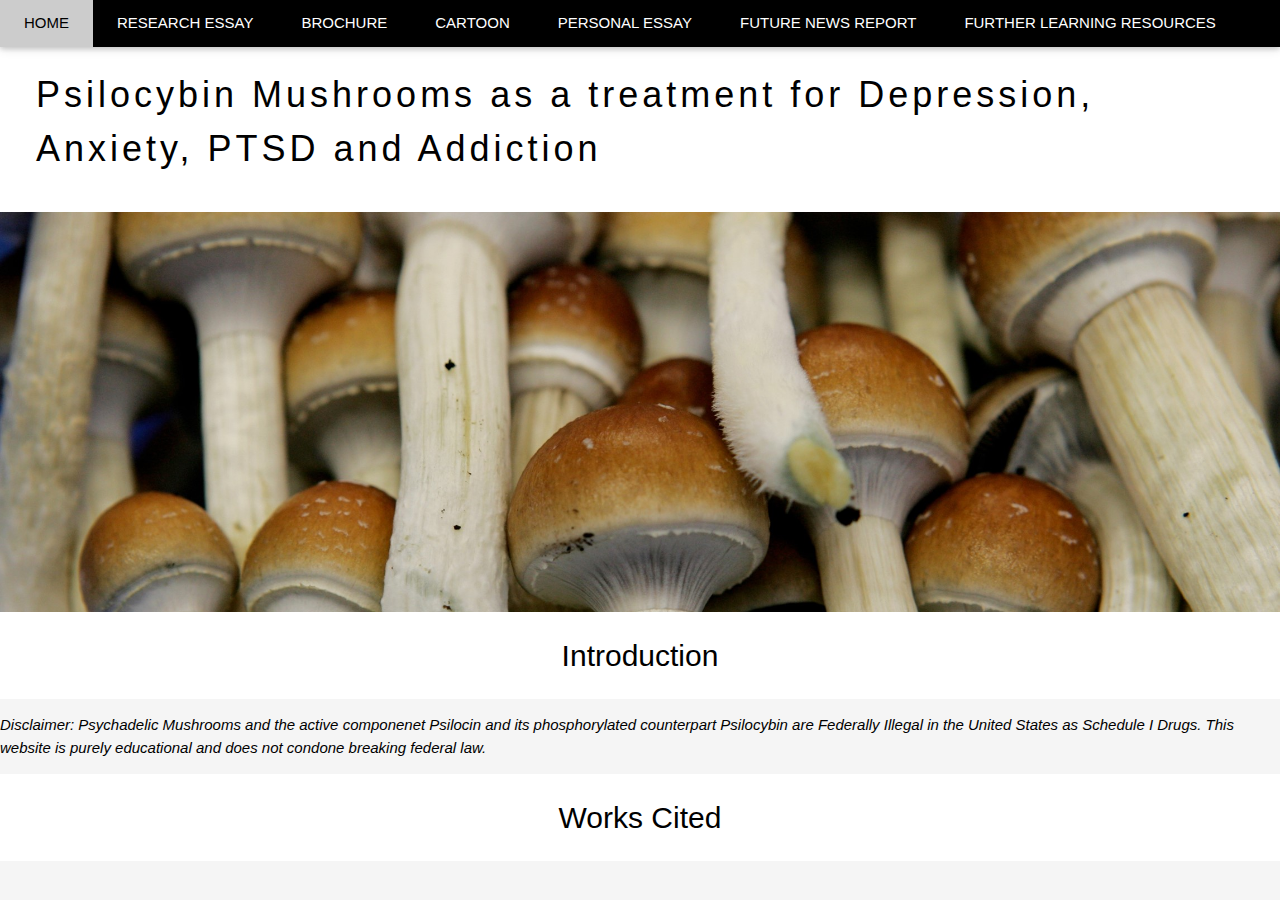
==== index.html @ edb5e6c9 "Paper and Personal Essay done" ====
<!DOCTYPE html>
<html>
<title>Psilocybin Mushrooms as a treatment for Depression, Anxiety, PTSD and Addiction</title>
<meta name="viewport" content="width=device-width, initial-scale=1">
<link rel="stylesheet" href="https://www.w3schools.com/w3css/4/w3.css">
<link rel="stylesheet" href="main.css">

<body>
    <!-- Navbar -->
    <div class="w3-top" id="nav">
        <div class="w3-bar w3-black w3-card">
            <a href="index.html" class="w3-bar-item w3-button w3-padding-large">HOME</a>
            <a href="research.html" class="w3-bar-item w3-button w3-padding-large w3-hide-small">RESEARCH ESSAY</a>
            <a href="brochure.html" class="w3-bar-item w3-button w3-padding-large w3-hide-small">BROCHURE</a>
            <a href="cartoon.html" class="w3-bar-item w3-button w3-padding-large w3-hide-small">CARTOON</a>
            <a href="personal.html" class="w3-bar-item w3-button w3-padding-large w3-hide-small">PERSONAL ESSAY</a>
            <a href="news.html" class="w3-bar-item w3-button w3-padding-large w3-hide-small">FUTURE NEWS REPORT</a>
            <a href="more.html" class="w3-bar-item w3-button w3-padding-large w3-hide-small">FURTHER LEARNING RESOURCES</a>
        </div>
    </div>

    <main>
        <!-- Header -->
        <header class="w3-display-container w3-content w3-wide" style="max-width:100%; min-width:50%" id="home">
            <h1>Psilocybin Mushrooms as a treatment for Depression, Anxiety, PTSD and Addiction</h1>
            <img src="images/shroom.jpg" alt="Psilocybin Mushrooms" style="width: 100%; height:400px">
        </header>

        <h2>Introduction</h2>

        <div class="content">
            <p><i>Disclaimer: Psychadelic Mushrooms and the active componenet Psilocin and its phosphorylated counterpart Psilocybin are Federally Illegal in the United States 
            as Schedule I Drugs. This website is purely educational and does not condone breaking federal law.
        </i></p>
        </div>

        <h2>Works Cited</h2>

        <div class="content">

        </div>

    </main>

</body>

</html>
---- main.css ----
body {
    font-family: "Lato", sans-serif;
    background-color: whitesmoke;
}

h1 {
    margin-top: 2.5%;
    padding: 1em;
    background-color: white;
    margin-bottom: 0;
}

h2 {
    padding: .7em;
    text-align: center;
    background-color: white;
    margin: 0;
}

main {
    background-color: whitesmoke;
}

#nav {
    position: fixed;
    margin-bottom: 4em;
    top: 0;
}

img {
    object-fit: cover;
}

.content {
    display: flex;
    justify-content: center;
}

ul {
    list-style-type: square;
}
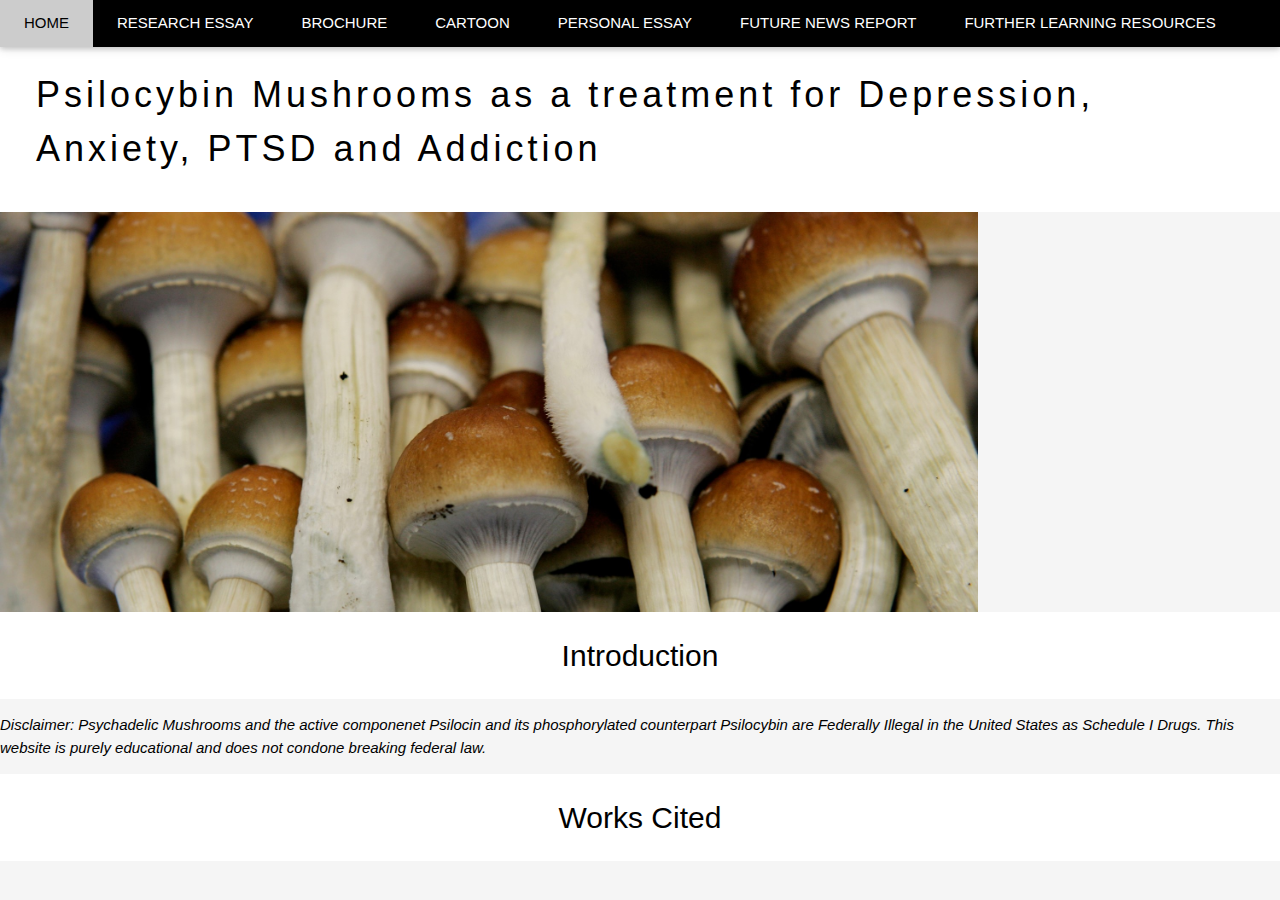
==== commit 44d09bd0: "All but news report done" ====
--- a/index.html
+++ b/index.html
@@ -23,7 +23,7 @@
         <!-- Header -->
         <header class="w3-display-container w3-content w3-wide" style="max-width:100%; min-width:50%" id="home">
             <h1>Psilocybin Mushrooms as a treatment for Depression, Anxiety, PTSD and Addiction</h1>
-            <img src="images/shroom.jpg" alt="Psilocybin Mushrooms" style="width: 100%; height:400px">
+            <img src="images/shroom.jpg" alt="Psilocybin Mushrooms" style="height:400px">
         </header>
 
         <h2>Introduction</h2>
--- a/main.css
+++ b/main.css
@@ -27,7 +27,7 @@
     top: 0;
 }
 
-img {
+header img {
     object-fit: cover;
 }
 
@@ -36,6 +36,31 @@
     justify-content: center;
 }
 
+figure {
+    position: absolute;
+    left: 25%;
+    margin: 5em;
+}
+
+figure img {
+    vertical-align: top;
+}
+
+figure figcaption {
+    text-align: center;
+}
+
+.news {
+    position: absolute;
+    left: 14%;
+    margin: 5em;
+    text-align: center;
+}
+
+.news p {
+    width: 40%;
+}
+
 ul {
     list-style-type: square;
 }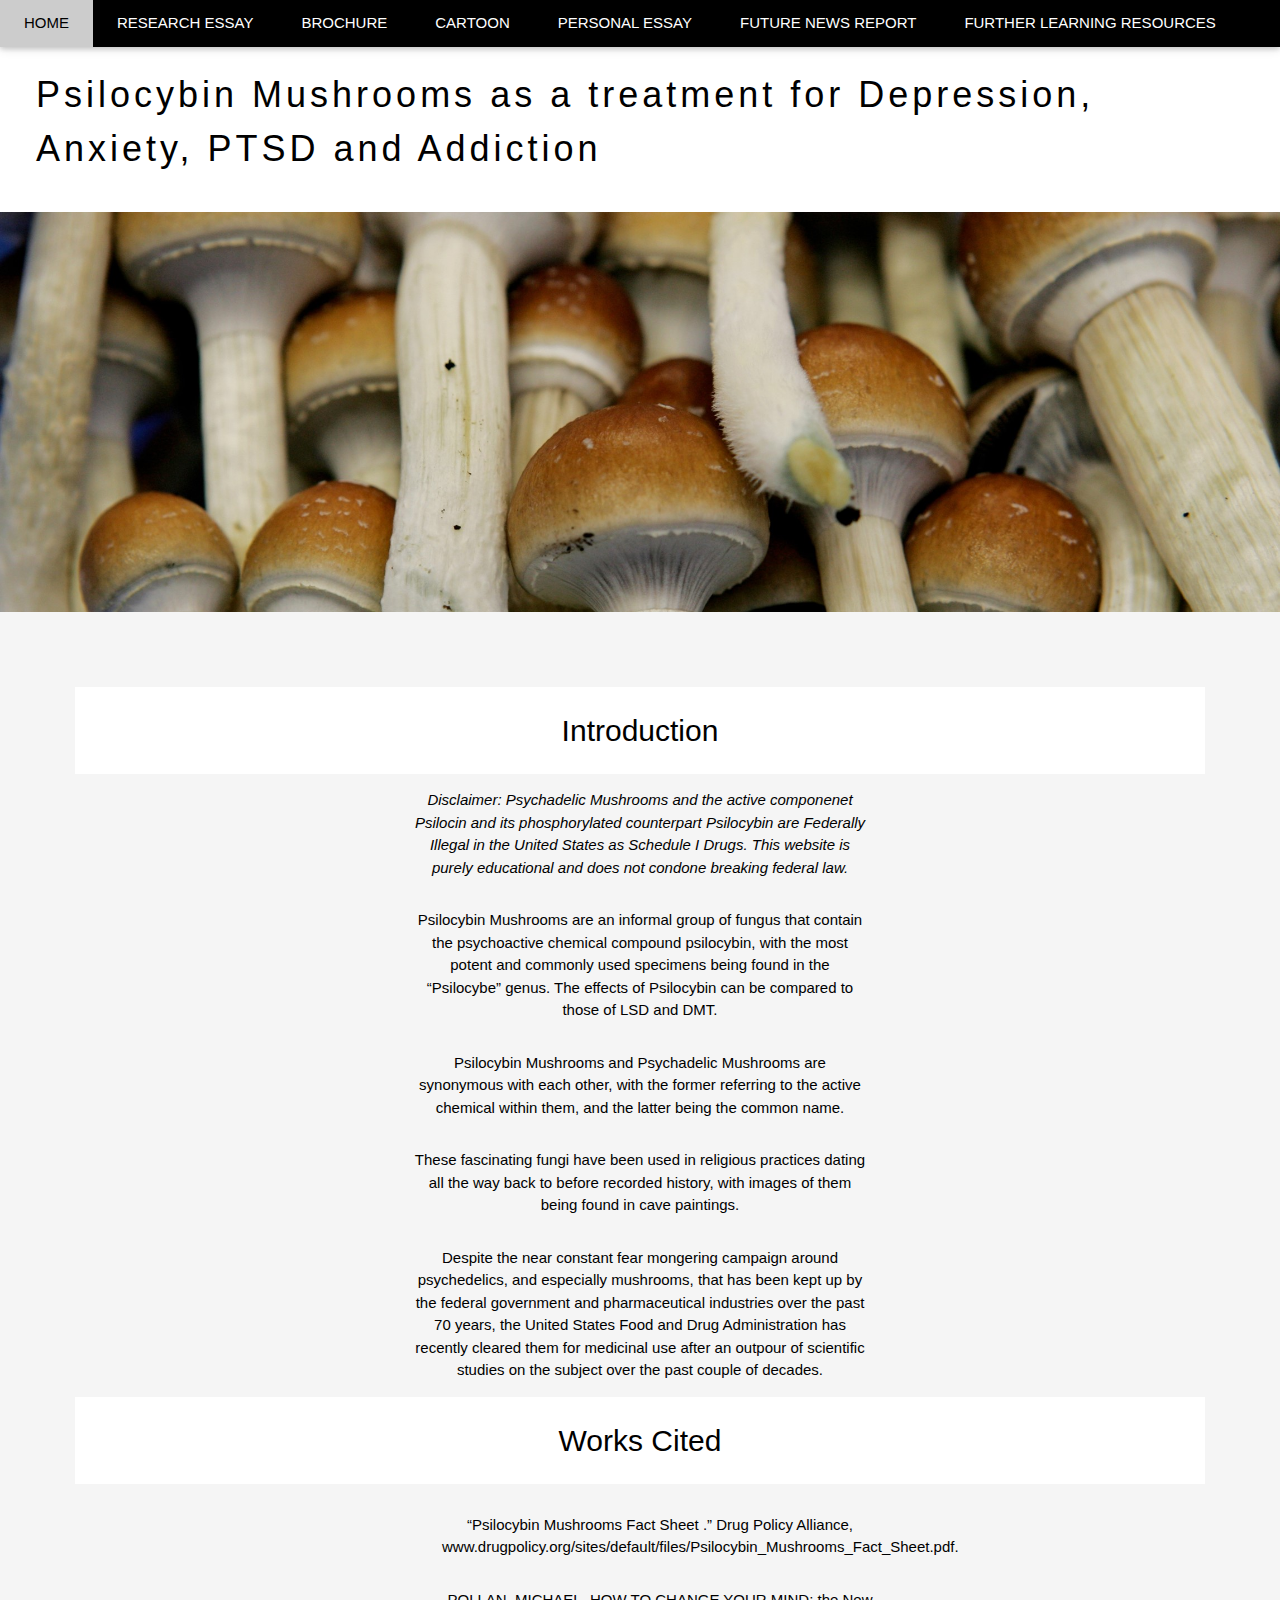
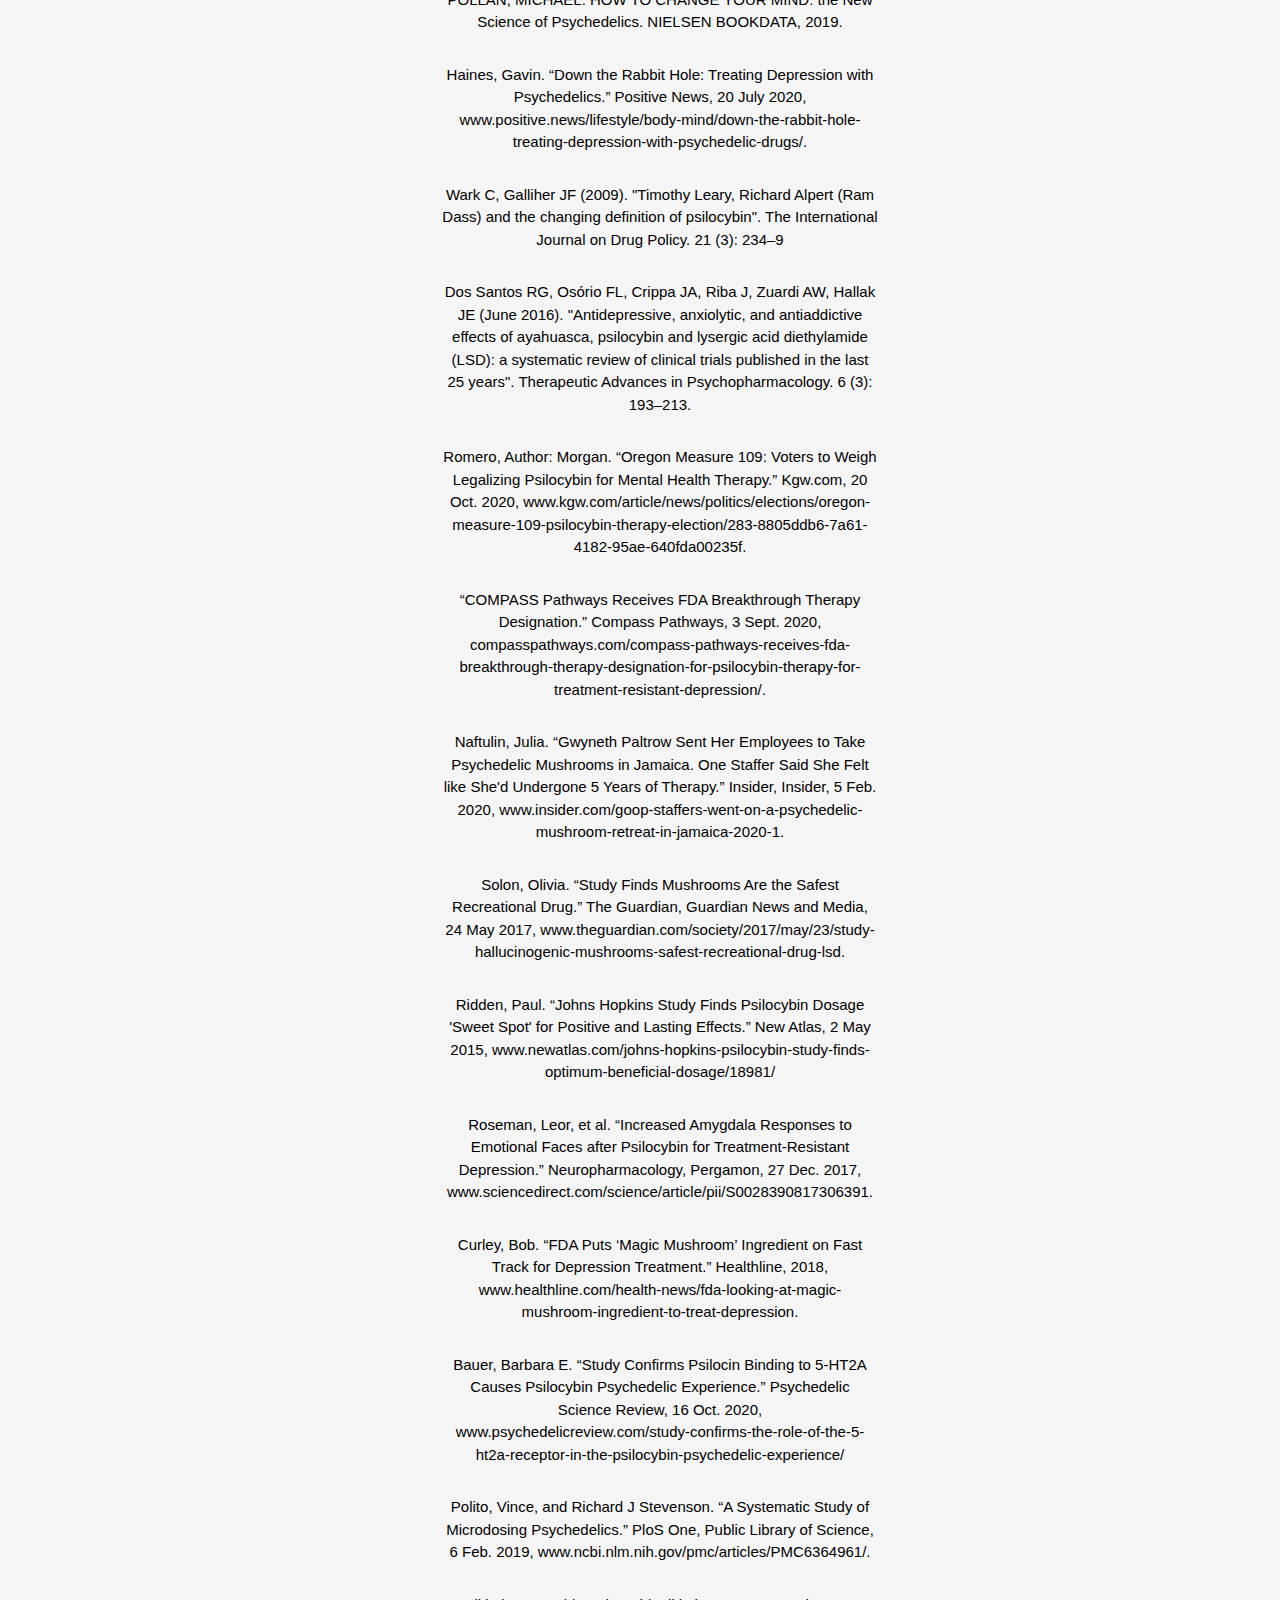
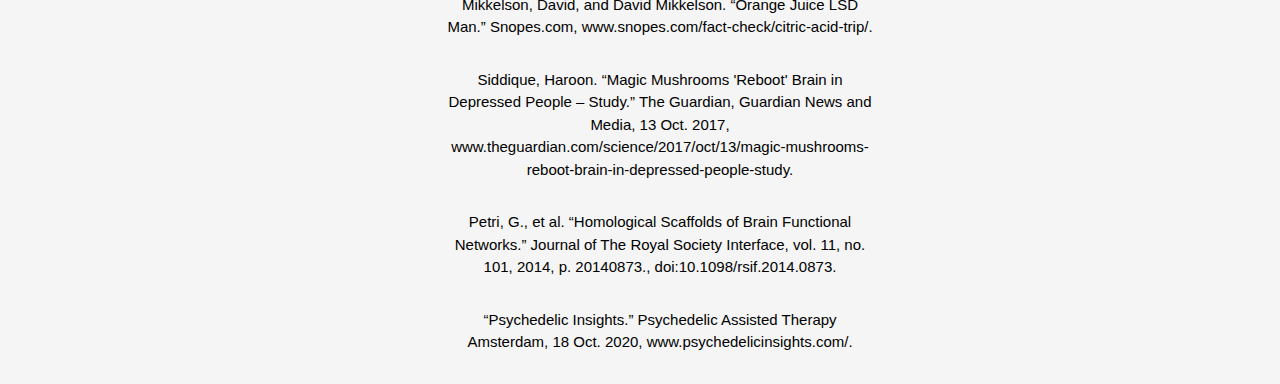
==== commit 9197beef: "actually done lol" ====
--- a/index.html
+++ b/index.html
@@ -19,26 +19,121 @@
         </div>
     </div>
 
-    <main>
+    <main style="display: inline-block;">
         <!-- Header -->
         <header class="w3-display-container w3-content w3-wide" style="max-width:100%; min-width:50%" id="home">
             <h1>Psilocybin Mushrooms as a treatment for Depression, Anxiety, PTSD and Addiction</h1>
-            <img src="images/shroom.jpg" alt="Psilocybin Mushrooms" style="height:400px">
+            <img src="images/shroom.jpg" alt="Psilocybin Mushrooms" width="100%" style="height:400px">
         </header>
 
-        <h2>Introduction</h2>
+        <div class="news">
+            <h2>Introduction</h2>
+            <p><i>Disclaimer: Psychadelic Mushrooms and the active componenet Psilocin and its phosphorylated counterpart Psilocybin are Federally Illegal in the United States 
+                as Schedule I Drugs. This website is purely educational and does not condone breaking federal law.
+                </i></p> <br>
+            <p>Psilocybin Mushrooms are an informal group of fungus that contain the psychoactive chemical compound psilocybin, with the most potent and commonly used specimens being found in the “Psilocybe” genus. The effects of Psilocybin can be compared
+                to those of LSD and DMT. </p> <br>
+            <p>Psilocybin Mushrooms and Psychadelic Mushrooms are synonymous with each other, with the former referring to the active chemical within them, and the latter being the common name.</p> <br>
+            <p>These fascinating fungi have been used in religious practices dating all the way back to before recorded history, with images of them being found in cave paintings.</p> <br>
+            <p>Despite the near constant fear mongering campaign around psychedelics, and especially mushrooms, that has been kept up by the federal government and pharmaceutical industries over the past 70 years, the United States Food and Drug Administration
+                has recently cleared them for medicinal use after an outpour of scientific studies on the subject over the past couple of decades.
+            </p>
+            <h2>Works Cited</h2>
+            <ul style="list-style-type: none;">
+                <li>
+                    <p>
+                        “Psilocybin Mushrooms Fact Sheet .” Drug Policy Alliance, www.drugpolicy.org/sites/default/files/Psilocybin_Mushrooms_Fact_Sheet.pdf.
+                    </p>
+                </li>
+                <li>
+                    <p>
+                        POLLAN, MICHAEL. HOW TO CHANGE YOUR MIND: the New Science of Psychedelics. NIELSEN BOOKDATA, 2019.
+                    </p>
+                </li>
+                <li>
+                    <p>
+                        Haines, Gavin. “Down the Rabbit Hole: Treating Depression with Psychedelics.” Positive News, 20 July 2020, www.positive.news/lifestyle/body-mind/down-the-rabbit-hole-treating-depression-with-psychedelic-drugs/.
+                    </p>
+                </li>
+                <li>
+                    <p>
+                        Wark C, Galliher JF (2009). "Timothy Leary, Richard Alpert (Ram Dass) and the changing definition of psilocybin". The International Journal on Drug Policy. 21 (3): 234–9
+                    </p>
+                </li>
+                <li>
+                    <p>
+                        Dos Santos RG, Osório FL, Crippa JA, Riba J, Zuardi AW, Hallak JE (June 2016). "Antidepressive, anxiolytic, and antiaddictive effects of ayahuasca, psilocybin and lysergic acid diethylamide (LSD): a systematic review of clinical trials published in the
+                        last 25 years". Therapeutic Advances in Psychopharmacology. 6 (3): 193–213.
+                    </p>
+                </li>
+                <li>
+                    <p>
+                        Romero, Author: Morgan. “Oregon Measure 109: Voters to Weigh Legalizing Psilocybin for Mental Health Therapy.” Kgw.com, 20 Oct. 2020, www.kgw.com/article/news/politics/elections/oregon-measure-109-psilocybin-therapy-election/283-8805ddb6-7a61-4182-95ae-640fda00235f.
+                    </p>
+                </li>
+                <li>
+                    <p>
+                        “COMPASS Pathways Receives FDA Breakthrough Therapy Designation.” Compass Pathways, 3 Sept. 2020, compasspathways.com/compass-pathways-receives-fda-breakthrough-therapy-designation-for-psilocybin-therapy-for-treatment-resistant-depression/.
+                    </p>
+                </li>
+                <li>
+                    <p>
+                        Naftulin, Julia. “Gwyneth Paltrow Sent Her Employees to Take Psychedelic Mushrooms in Jamaica. One Staffer Said She Felt like She'd Undergone 5 Years of Therapy.” Insider, Insider, 5 Feb. 2020, www.insider.com/goop-staffers-went-on-a-psychedelic-mushroom-retreat-in-jamaica-2020-1.
+                    </p>
+                </li>
+                <li>
+                    <p>
+                        Solon, Olivia. “Study Finds Mushrooms Are the Safest Recreational Drug.” The Guardian, Guardian News and Media, 24 May 2017, www.theguardian.com/society/2017/may/23/study-hallucinogenic-mushrooms-safest-recreational-drug-lsd.
+                    </p>
+                </li>
+                <li>
+                    <p>
+                        Ridden, Paul. “Johns Hopkins Study Finds Psilocybin Dosage 'Sweet Spot' for Positive and Lasting Effects.” New Atlas, 2 May 2015, www.newatlas.com/johns-hopkins-psilocybin-study-finds-optimum-beneficial-dosage/18981/
+                    </p>
+                </li>
+                <li>
+                    <p>
+                        Roseman, Leor, et al. “Increased Amygdala Responses to Emotional Faces after Psilocybin for Treatment-Resistant Depression.” Neuropharmacology, Pergamon, 27 Dec. 2017, www.sciencedirect.com/science/article/pii/S0028390817306391.
+                    </p>
+                </li>
+                <li>
+                    <p>
+                        Curley, Bob. “FDA Puts ‘Magic Mushroom’ Ingredient on Fast Track for Depression Treatment.” Healthline, 2018, www.healthline.com/health-news/fda-looking-at-magic-mushroom-ingredient-to-treat-depression.
+                    </p>
+                </li>
+                <li>
+                    <p>
+                        Bauer, Barbara E. “Study Confirms Psilocin Binding to 5-HT2A Causes Psilocybin Psychedelic Experience.” Psychedelic Science Review, 16 Oct. 2020, www.psychedelicreview.com/study-confirms-the-role-of-the-5-ht2a-receptor-in-the-psilocybin-psychedelic-experience/
+                    </p>
+                </li>
+                <li>
+                    <p>
+                        Polito, Vince, and Richard J Stevenson. “A Systematic Study of Microdosing Psychedelics.” PloS One, Public Library of Science, 6 Feb. 2019, www.ncbi.nlm.nih.gov/pmc/articles/PMC6364961/.
+                    </p>
+                </li>
+                <li>
+                    <p>
+                        Mikkelson, David, and David Mikkelson. “Orange Juice LSD Man.” Snopes.com, www.snopes.com/fact-check/citric-acid-trip/.
+                    </p>
+                </li>
+                <li>
+                    <p>
+                        Siddique, Haroon. “Magic Mushrooms 'Reboot' Brain in Depressed People – Study.” The Guardian, Guardian News and Media, 13 Oct. 2017, www.theguardian.com/science/2017/oct/13/magic-mushrooms-reboot-brain-in-depressed-people-study.
+                    </p>
+                </li>
+                <li>
+                    <p>
+                        Petri, G., et al. “Homological Scaffolds of Brain Functional Networks.” Journal of The Royal Society Interface, vol. 11, no. 101, 2014, p. 20140873., doi:10.1098/rsif.2014.0873.
+                    </p>
+                </li>
+                <li>
+                    <p>
+                        “Psychedelic Insights.” Psychedelic Assisted Therapy Amsterdam, 18 Oct. 2020, www.psychedelicinsights.com/.
+                    </p>
+                </li>
+            </ul>
+        </div> <br>
 
-        <div class="content">
-            <p><i>Disclaimer: Psychadelic Mushrooms and the active componenet Psilocin and its phosphorylated counterpart Psilocybin are Federally Illegal in the United States 
-            as Schedule I Drugs. This website is purely educational and does not condone breaking federal law.
-        </i></p>
-        </div>
-
-        <h2>Works Cited</h2>
-
-        <div class="content">
-
-        </div>
 
     </main>
 
--- a/main.css
+++ b/main.css
@@ -52,12 +52,12 @@
 
 .news {
     position: absolute;
-    left: 14%;
     margin: 5em;
     text-align: center;
 }
 
 .news p {
+    display: inline-block;
     width: 40%;
 }
 
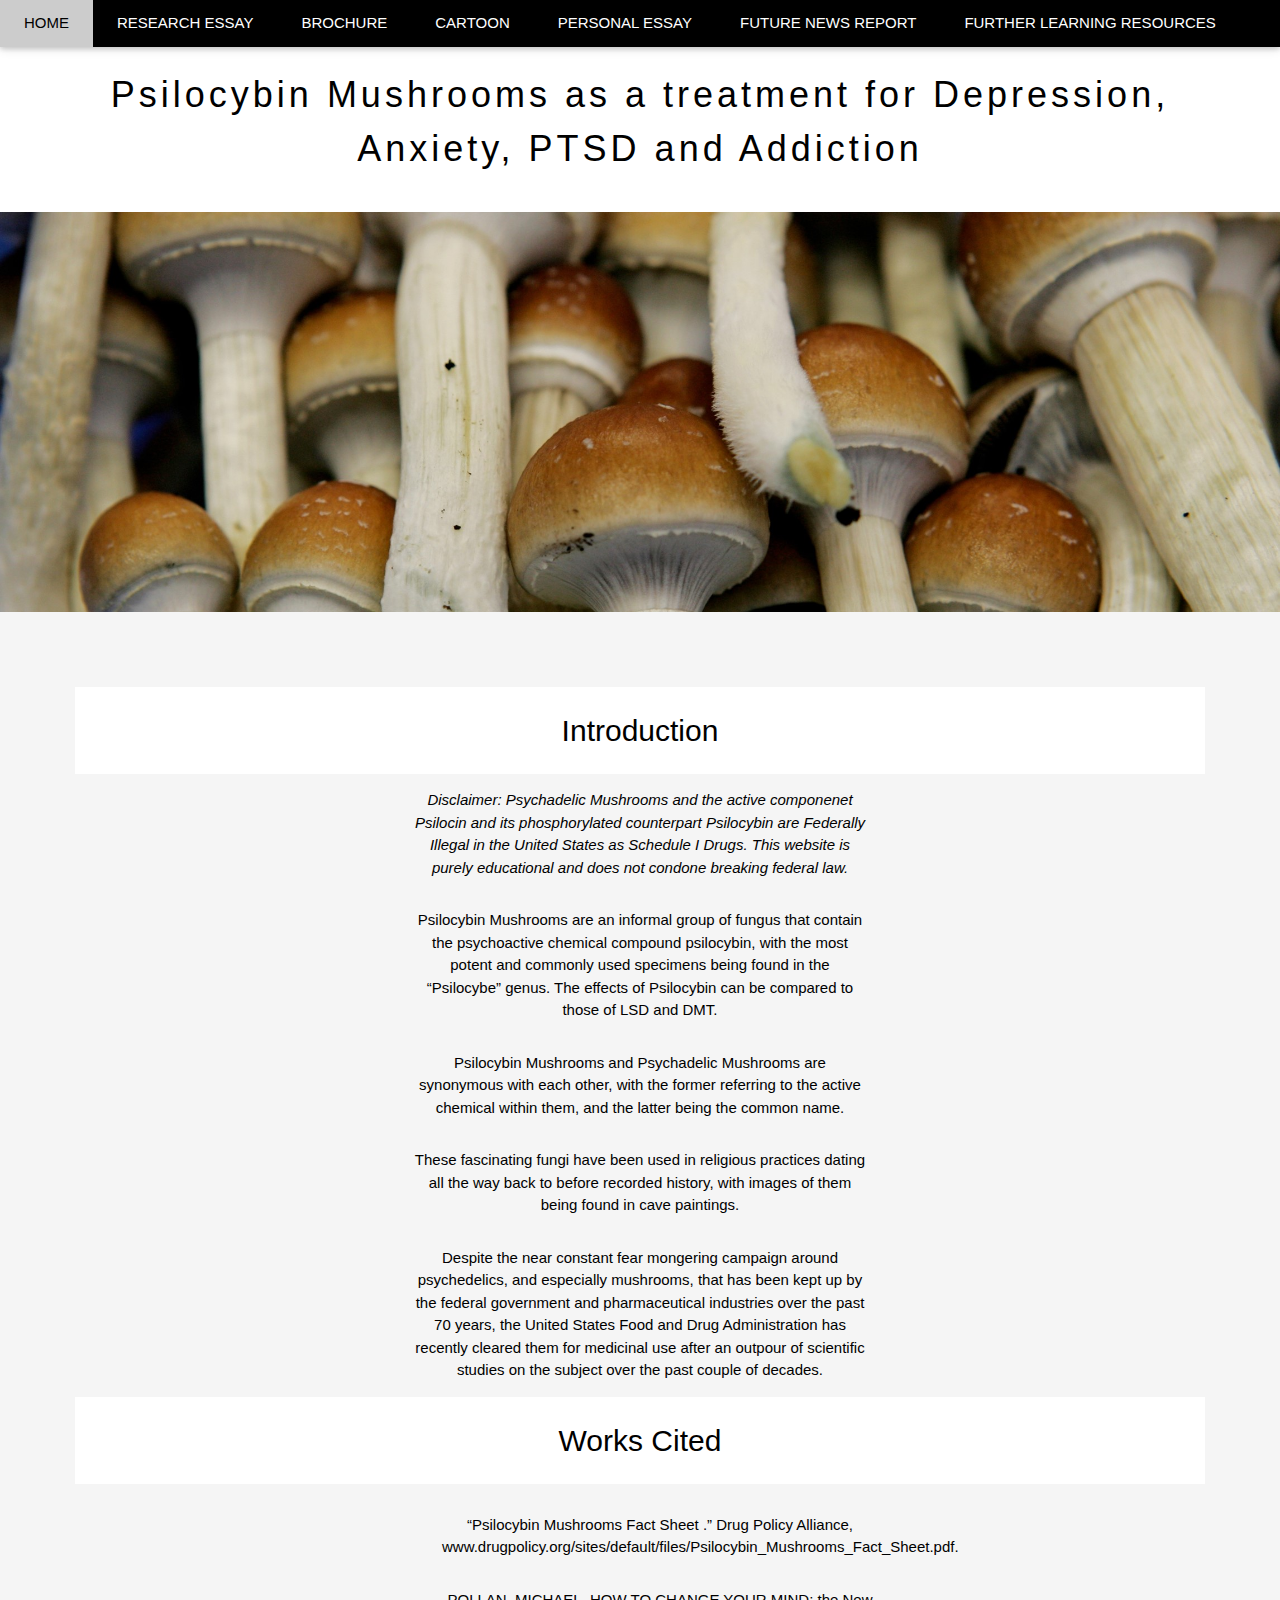
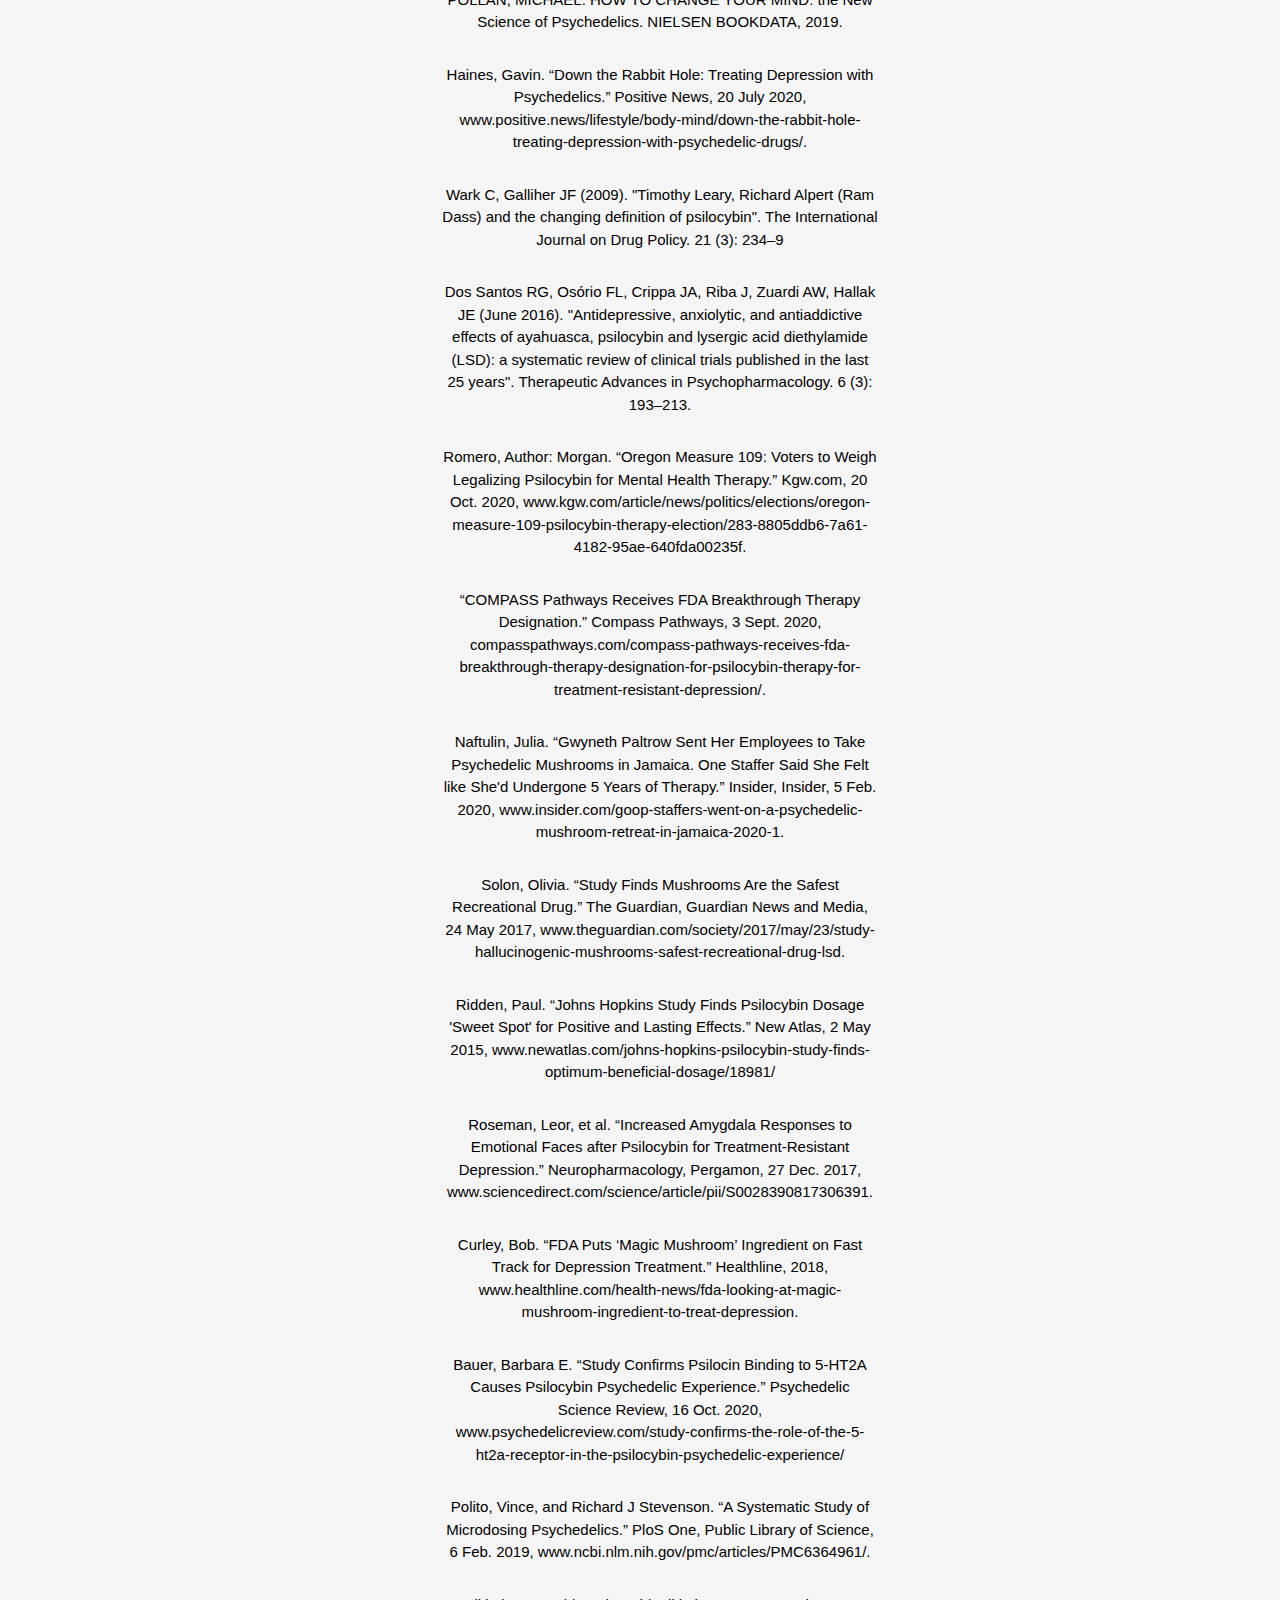
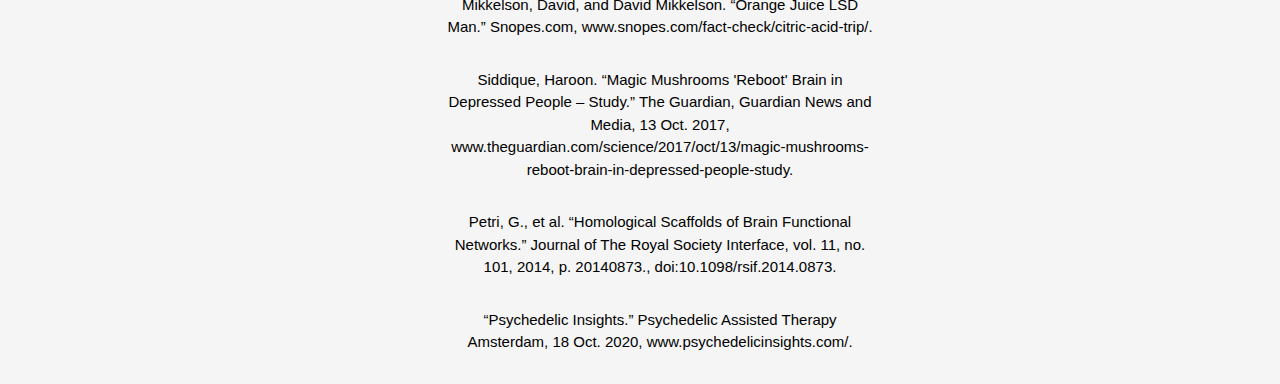
==== commit 2fb158a7: "Header styling changes" ====
--- a/index.html
+++ b/index.html
@@ -19,11 +19,11 @@
         </div>
     </div>
 
-    <main style="display: inline-block;">
+    <main>
         <!-- Header -->
-        <header class="w3-display-container w3-content w3-wide" style="max-width:100%; min-width:50%" id="home">
+        <header class="w3-display-container w3-content w3-wide" style="max-width:100%; min-width:50%; text-align:center;" id="home">
             <h1>Psilocybin Mushrooms as a treatment for Depression, Anxiety, PTSD and Addiction</h1>
-            <img src="images/shroom.jpg" alt="Psilocybin Mushrooms" width="100%" style="height:400px">
+            <img src="images/shroom.jpg" alt="Psilocybin Mushrooms" style="width: 100%; height:400px">
         </header>
 
         <div class="news">
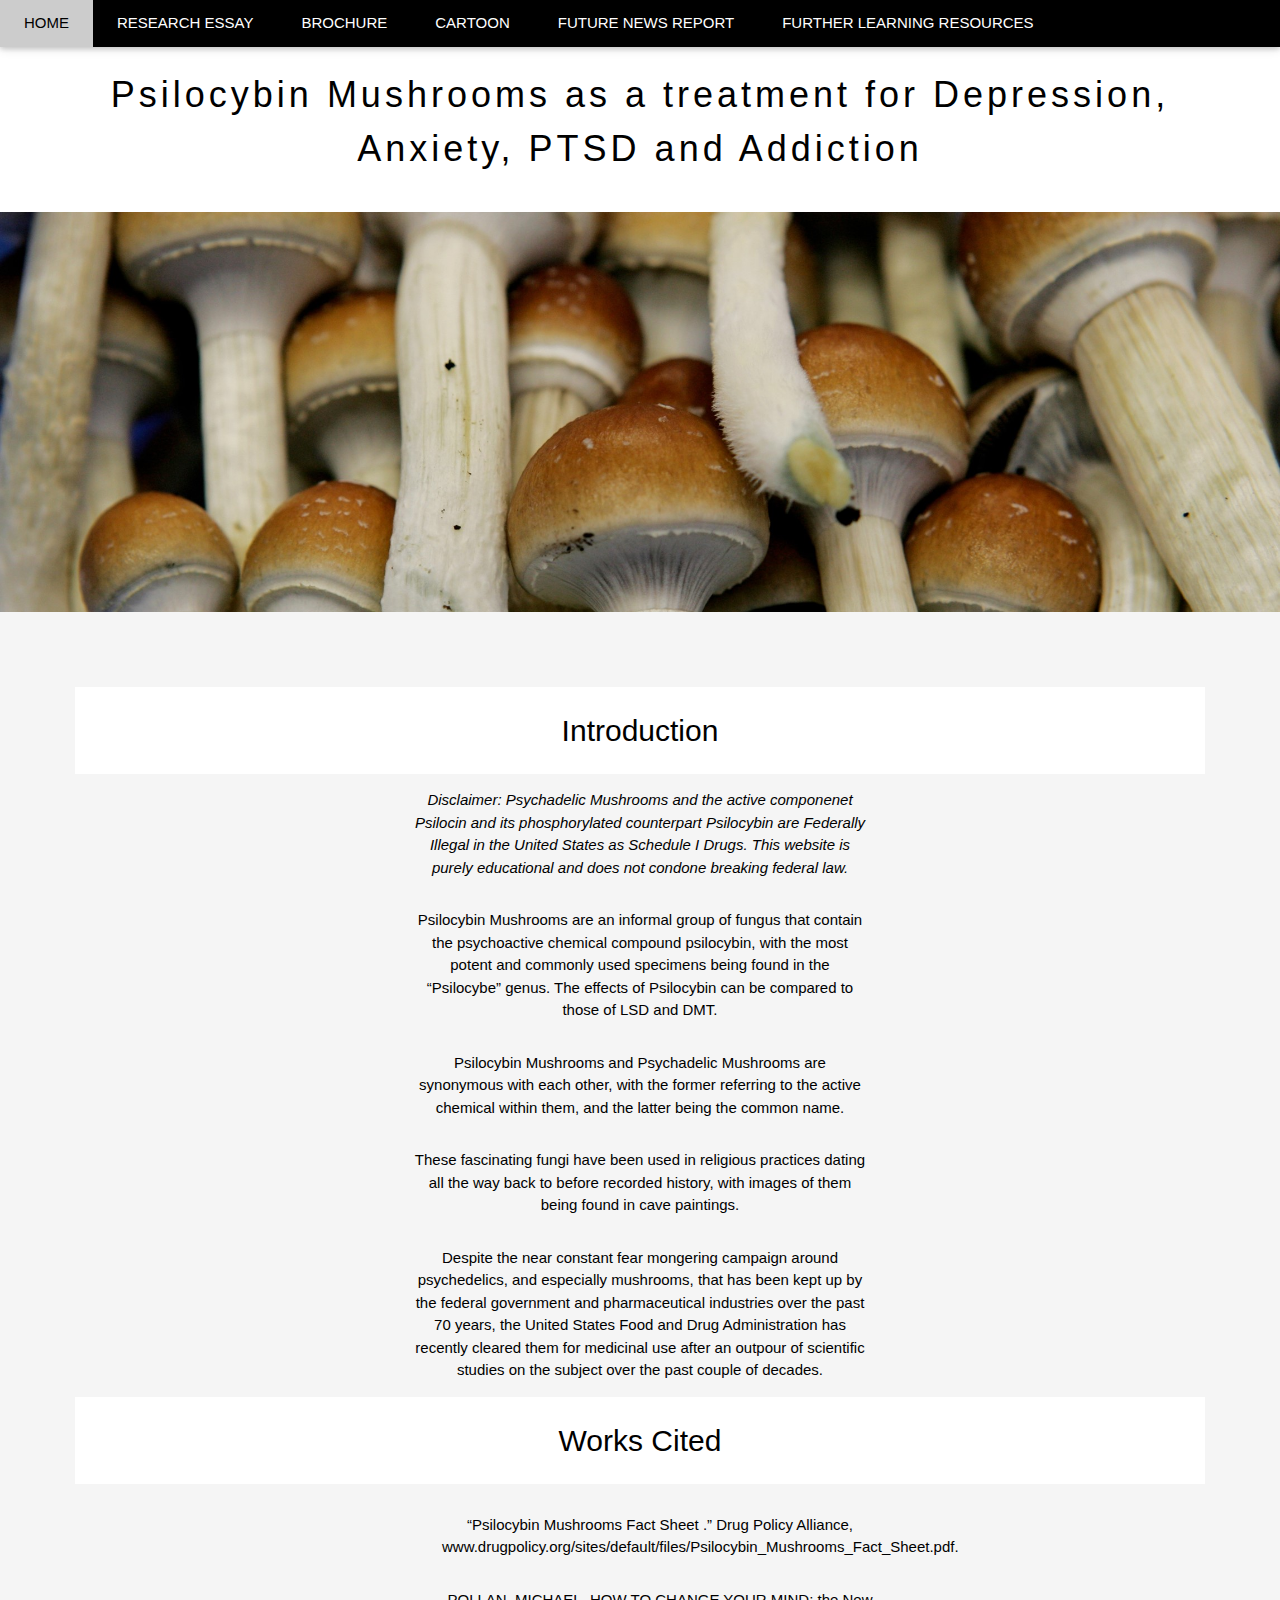
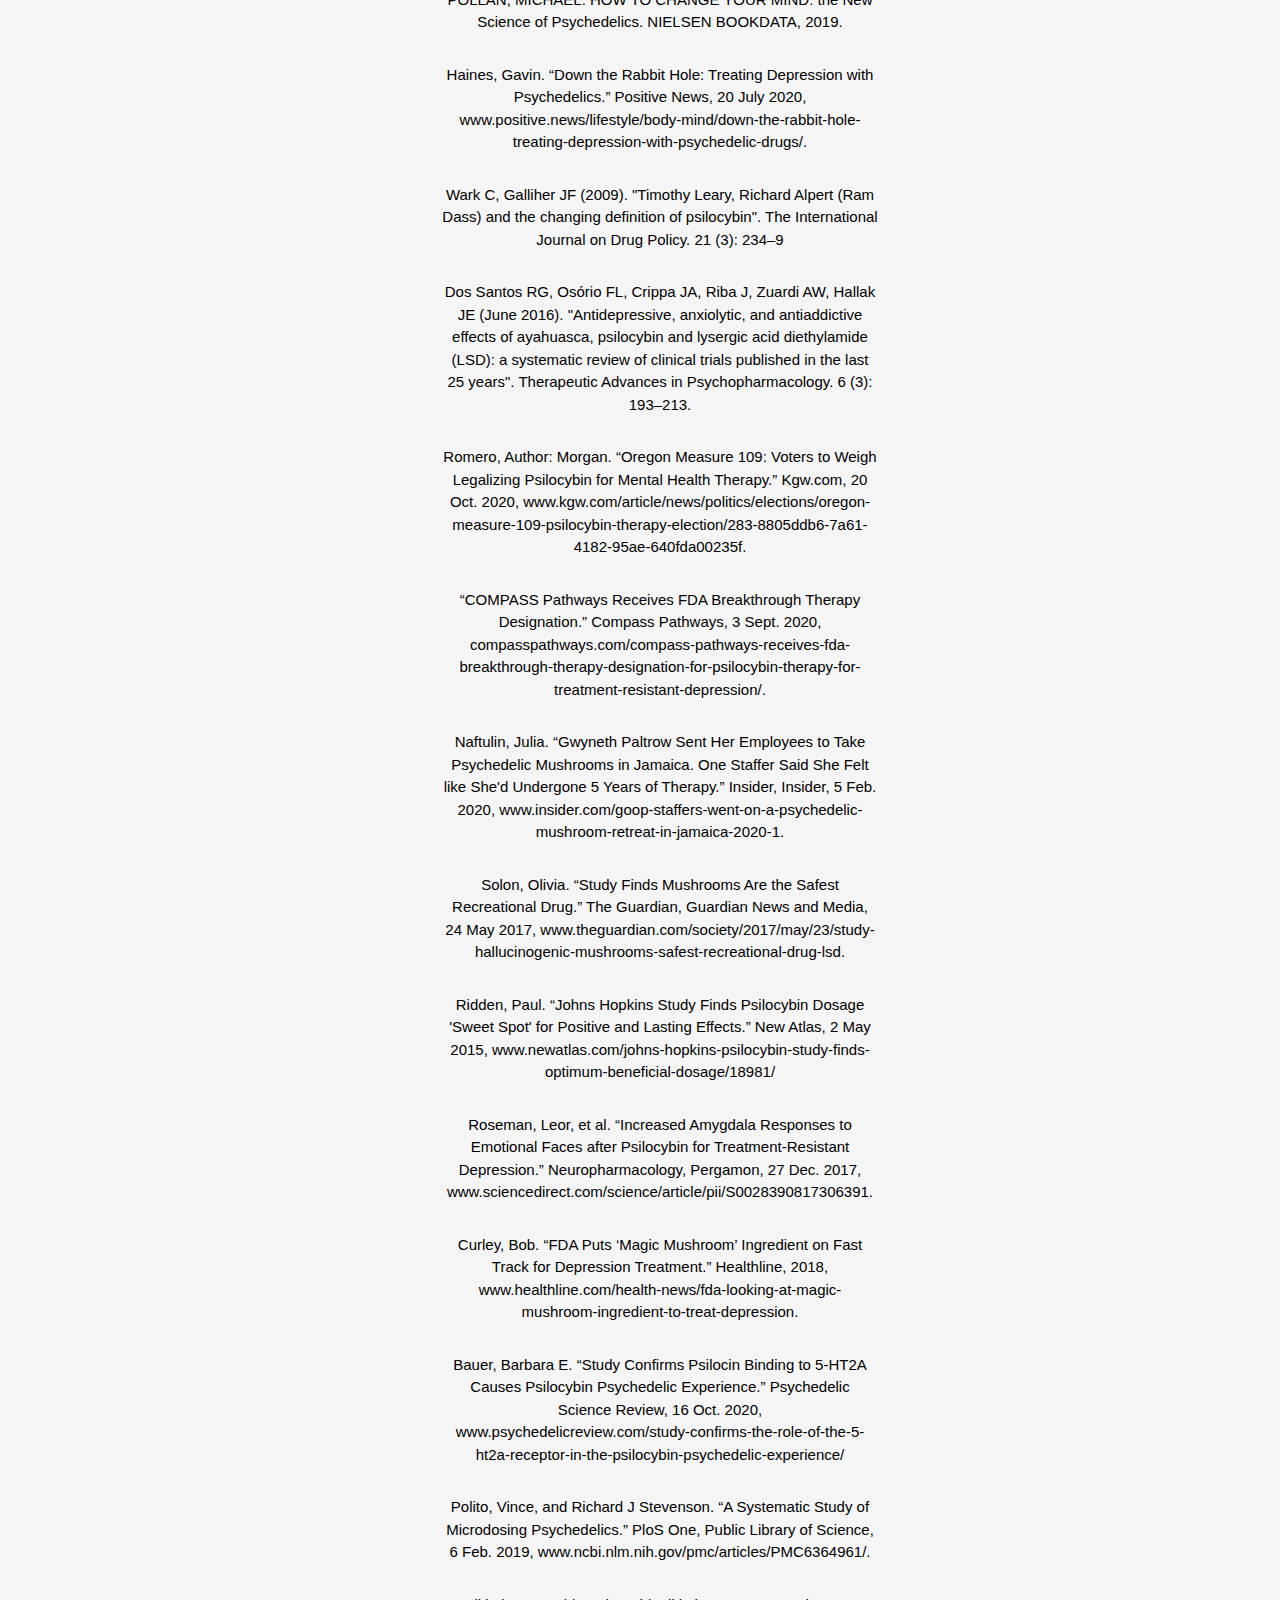
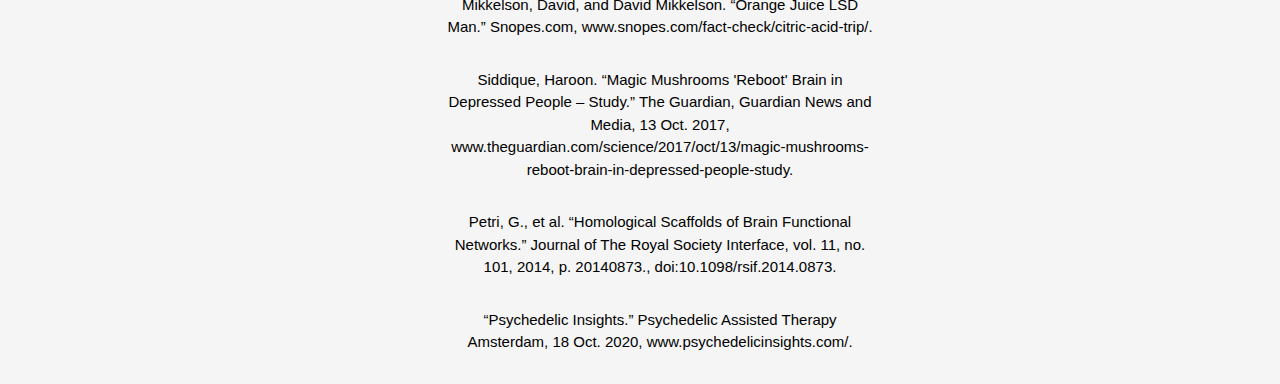
==== commit f0d9a5eb: "Update index.html" ====
--- a/index.html
+++ b/index.html
@@ -13,7 +13,6 @@
             <a href="research.html" class="w3-bar-item w3-button w3-padding-large w3-hide-small">RESEARCH ESSAY</a>
             <a href="brochure.html" class="w3-bar-item w3-button w3-padding-large w3-hide-small">BROCHURE</a>
             <a href="cartoon.html" class="w3-bar-item w3-button w3-padding-large w3-hide-small">CARTOON</a>
-            <a href="personal.html" class="w3-bar-item w3-button w3-padding-large w3-hide-small">PERSONAL ESSAY</a>
             <a href="news.html" class="w3-bar-item w3-button w3-padding-large w3-hide-small">FUTURE NEWS REPORT</a>
             <a href="more.html" class="w3-bar-item w3-button w3-padding-large w3-hide-small">FURTHER LEARNING RESOURCES</a>
         </div>
@@ -139,4 +138,4 @@
 
 </body>
 
-</html>+</html>
